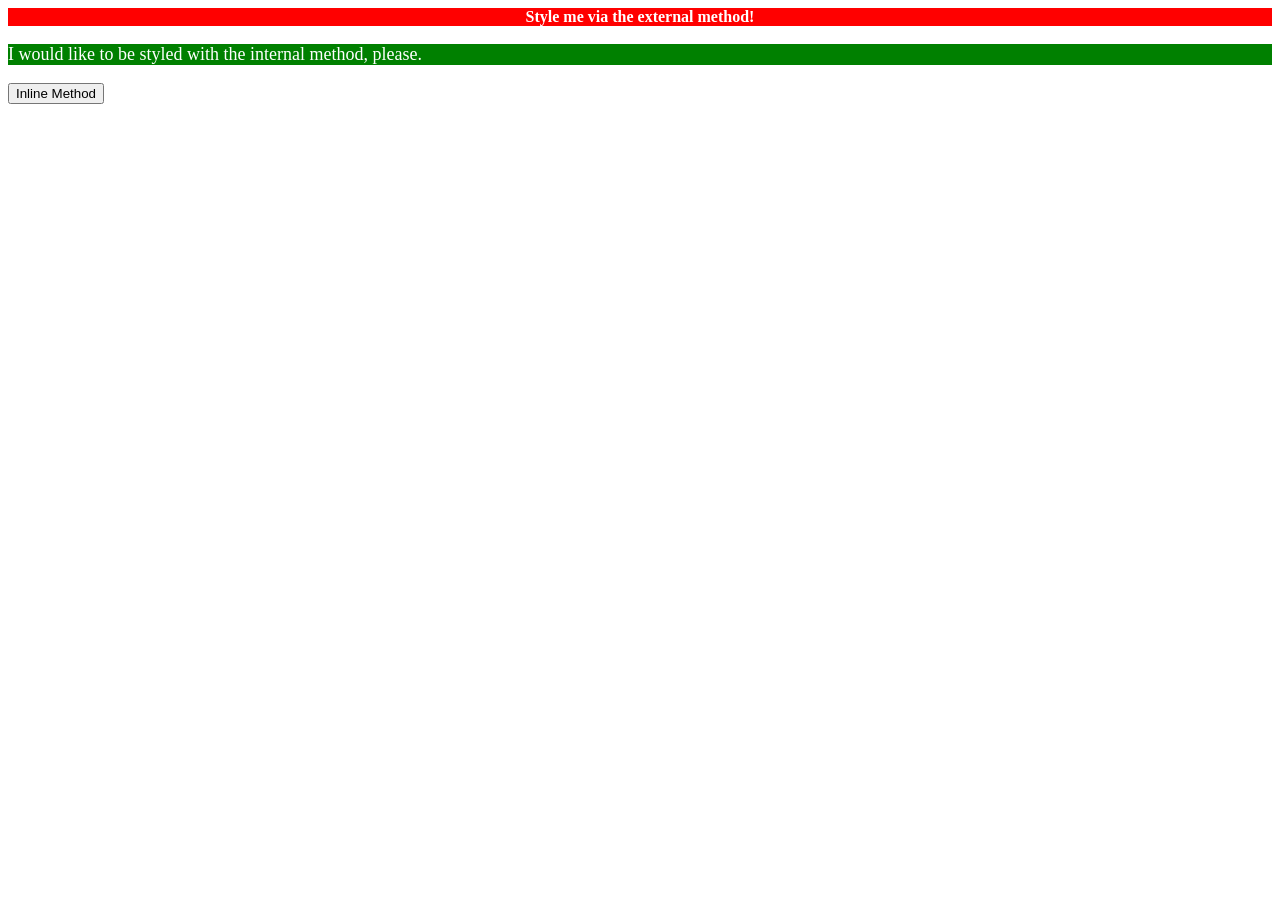
==== foundations/intro-to-css/01-css-methods/index.html @ 2894ab1f "Style p tag using internal method" ====
<!DOCTYPE html>
<html lang="en">
  <head>
    <meta charset="UTF-8">
    <meta http-equiv="X-UA-Compatible" content="IE=edge">
    <meta name="viewport" content="width=device-width, initial-scale=1.0">
    <title>Methods for Adding CSS</title>
    <link href="style.css" rel="stylesheet">
    <style>
      p{
        background-color: green;
        color: white;
        font-size: 18px;
      }
    </style>
  </head>
  <body>
    <div>Style me via the external method!</div>
    <p>I would like to be styled with the internal method, please.</p>
    <button>Inline Method</button>
  </body>
</html>
---- foundations/intro-to-css/01-css-methods/style.css ----
div {
    background-color: red;
    color: white;
    text-align: center;
    font-weight: 700;
}
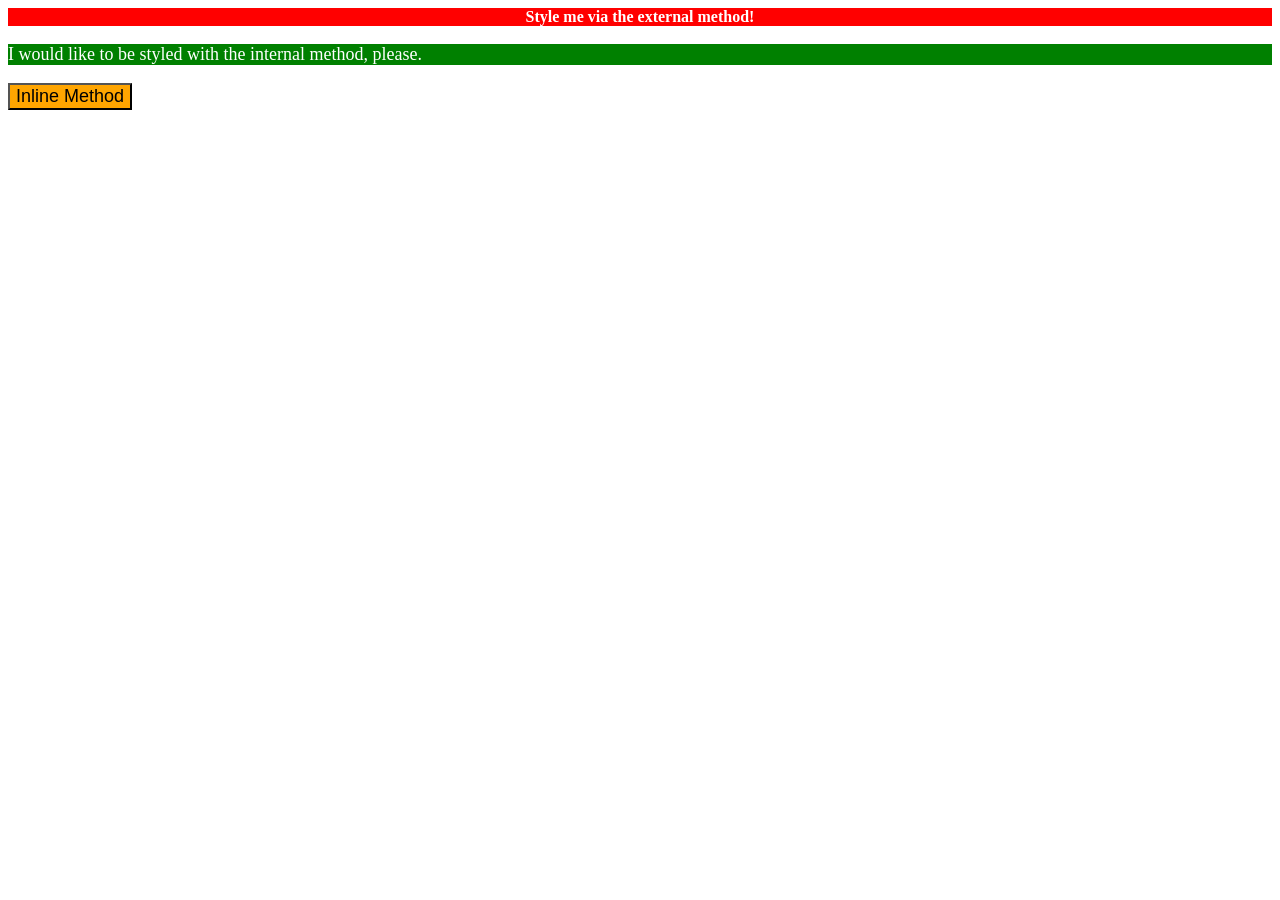
==== commit 69429edc: "Style button tag using inline method" ====
--- a/foundations/intro-to-css/01-css-methods/index.html
+++ b/foundations/intro-to-css/01-css-methods/index.html
@@ -17,6 +17,6 @@
   <body>
     <div>Style me via the external method!</div>
     <p>I would like to be styled with the internal method, please.</p>
-    <button>Inline Method</button>
+    <button style="background-color: orange; font-size: 18px;">Inline Method</button>
   </body>
 </html>
